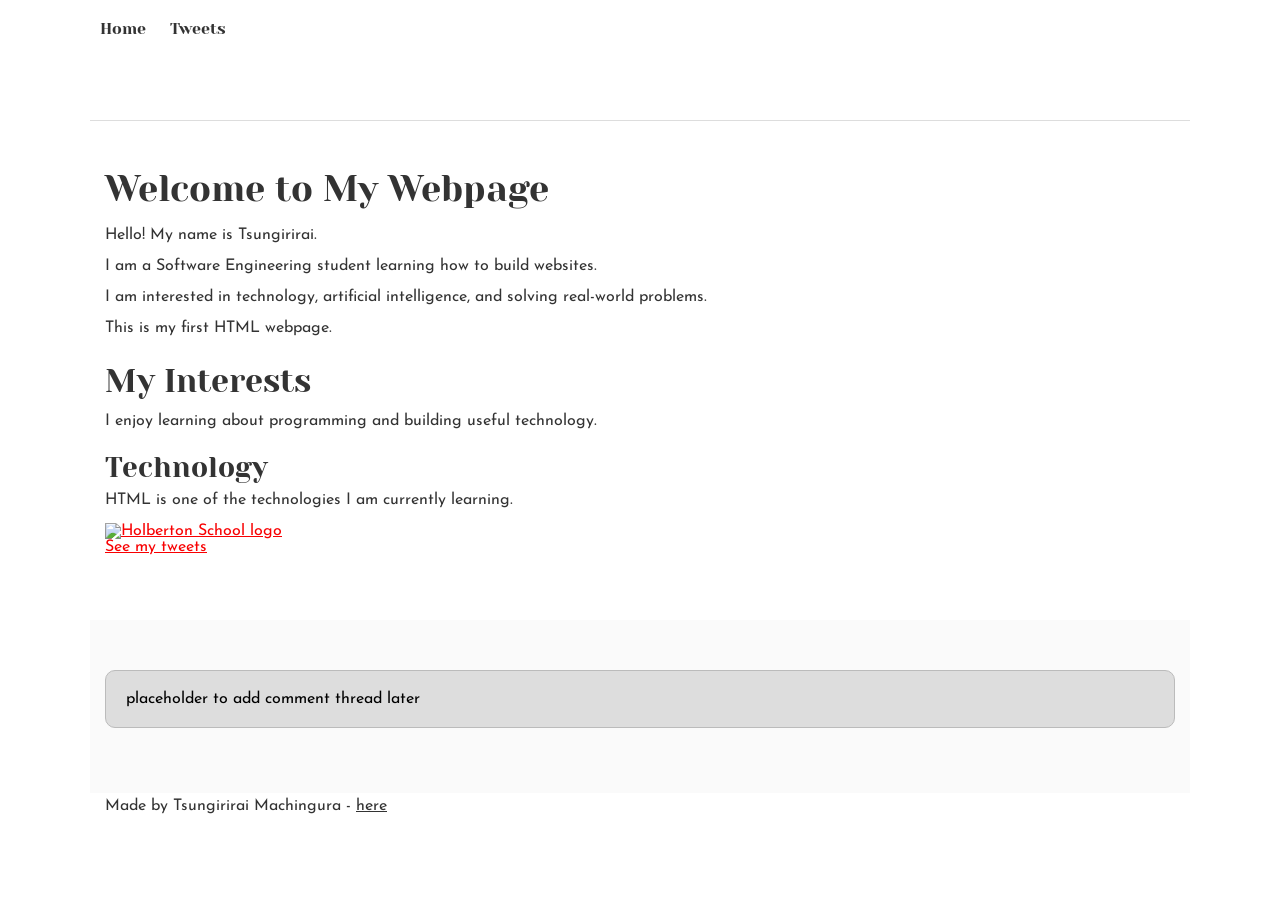
==== css_basic/index.html @ d9087ee3 "Add base and custom CSS stylesheets" ====
<!DOCTYPE html>
<html>
<head>
    <meta charset="UTF-8">
    <title>My First Webpage</title>

    <link href="base.css" rel="stylesheet">
    <link href="styles.css" rel="stylesheet">
</head>
<body>

    <header>
        <ul>
            <li><a href="index.html">Home</a></li>
            <li><a href="tweets.html">Tweets</a></li>
        </ul>
    </header>

    <main>
        <article>
            <h1>Welcome to My Webpage</h1>

            <p>Hello! My name is Tsungirirai.</p>

            <p>I am a Software Engineering student learning how to build websites.</p>

            <p>I am interested in technology, artificial intelligence, and solving real-world problems.</p>

            <p>This is my first HTML webpage.</p>

            <h2>My Interests</h2>

            <p>I enjoy learning about programming and building useful technology.</p>

            <h3>Technology</h3>

            <p>HTML is one of the technologies I am currently learning.</p>

            <a href="https://www.holbertonschool.com">
                <img
                    src="https://www.holbertonschool.com/holberton-logo.png"
                    alt="Holberton School logo"
                >
            </a>

            <p>
                <a href="tweets.html">See my tweets</a>
            </p>
        </article>

        <aside>
            <p>placeholder to add comment thread later</p>
        </aside>
    </main>

    <footer>
        <p>
            Made by Tsungirirai Machingura -
            <a href="https://github.com/tmachingur-code" target="_blank">here</a>
        </p>
    </footer>

</body>
</html>
---- css_basic/base.css ----
/* Importing webfonts */
/* (If you're learning CSS, you should disregard that) */

@import url(https://fonts.googleapis.com/css?family=Yeseva+One);
@import url(https://fonts.googleapis.com/css?family=Josefin+Sans:400,700,700italic,400italic);


/* CSS reset rules */

html, body {
	height: 100%;
	min-height: 100%;
}
html, body, div, span, applet, object, iframe,
h1, h2, h3, h4, h5, h6, p, blockquote, pre,
a, abbr, acronym, address, big, cite, code,
del, dfn, img, ins, kbd, q, s, samp,
small, strike, sub, sup, tt, var,
b, u, i, center,
dl, dt, dd,
fieldset, form, label, legend,
table, caption, tbody, tfoot, thead, tr, th, td,
article, aside, canvas, details, embed, 
figure, figcaption, footer, header, hgroup, 
menu, nav, output, ruby, section, summary,
time, mark, audio, video {
	margin: 0;
	padding: 0;
	border: 0;
	font-size: 100%;
	font: inherit;
	vertical-align: baseline;
}
/* HTML5 display-role reset for older browsers */
article, aside, details, figcaption, figure, 
footer, header, hgroup, menu, nav, section {
	display: block;
}
body {
	line-height: 1;
}
blockquote, q {
	quotes: none;
}
blockquote:before, blockquote:after,
q:before, q:after {
	content: '';
	content: none;
}
table {
	border-collapse: collapse;
	border-spacing: 0;
}


/* Fonts and colors */

body {
	font-family: 'Josefin Sans', serif;
	color: rgba(0, 0, 0, 0.8);
}
h1, h2, h3, h4, h5, h6, header {
	font-family: 'Yeseva One', sans-serif;
}
article {
}
header {
	border-bottom: 1px solid rgb(221,221,221);
	transition: border-bottom-color 1s ease;
}
header a {
	color: rgba(0, 0, 0, 0.8);
}
aside {
	background: #FAFAFA;
}
aside p {
	border: 1px solid #bbb;
	background: #ddd;
	color: black;
}
footer a {
	color: rgba(0, 0, 0, 0.8);
}
a {
	color: #F80002;
}


/* Positioning and margins */

@media (min-width: 1100px) {
	body {
		width: 1100px;
		margin: 0 auto;
	}
}

article {
	padding: 50px 15px;
}
article > *:first-child {
	margin-top: 0;
}
aside {
	padding: 50px 15px;
}
header .right {
	float: right;
	margin: 0 10px 15px;
}


/* Header */
header {
	padding: 20px 0;
	height: 80px;
}
header ul {
	list-style: none;
	margin: 0;
	padding: 0;
}
header li {
	display: inline;
	vertical-align:middle;
}
header li:first-child {
	margin: 0;
}
header li a {
	margin: 0 10px;
}
header li.logo {
	font-size: 36px;
}
header a {
	text-decoration: none;
}


/* Aside */

aside p {
	border-radius: 10px;
	padding: 20px 20px;
}


/* Footer */

footer {
	padding: 5px 15px;
	height: 80px;
}


/* Text styles and margins */

p {
	margin-bottom: 15px;
}
h1 {
	font-size: 36px;
	margin: 40px 0 20px;
}
h2 {
	font-size: 32px;
	margin: 30px 0 15px;
}
h3 {
	font-size: 28px;
	margin: 25px 0 10px;
}
h4 {
	font-size: 20px;
	font-weight: bold;
	margin: 20px 0 10px;
}
h5 {
	font-size: 18px;
	font-weight: bold;
	margin: 15px 0 10px;
}
h6 {
	font-weight: bold;
	margin: 5px 0;
}

@media (max-width: 800px) {
  body.works_on_smartphone {
  	display: block;
  }
  body.works_on_smartphone main {
  	display: block;
  }
  header .right {
  	float: none;
  }
}
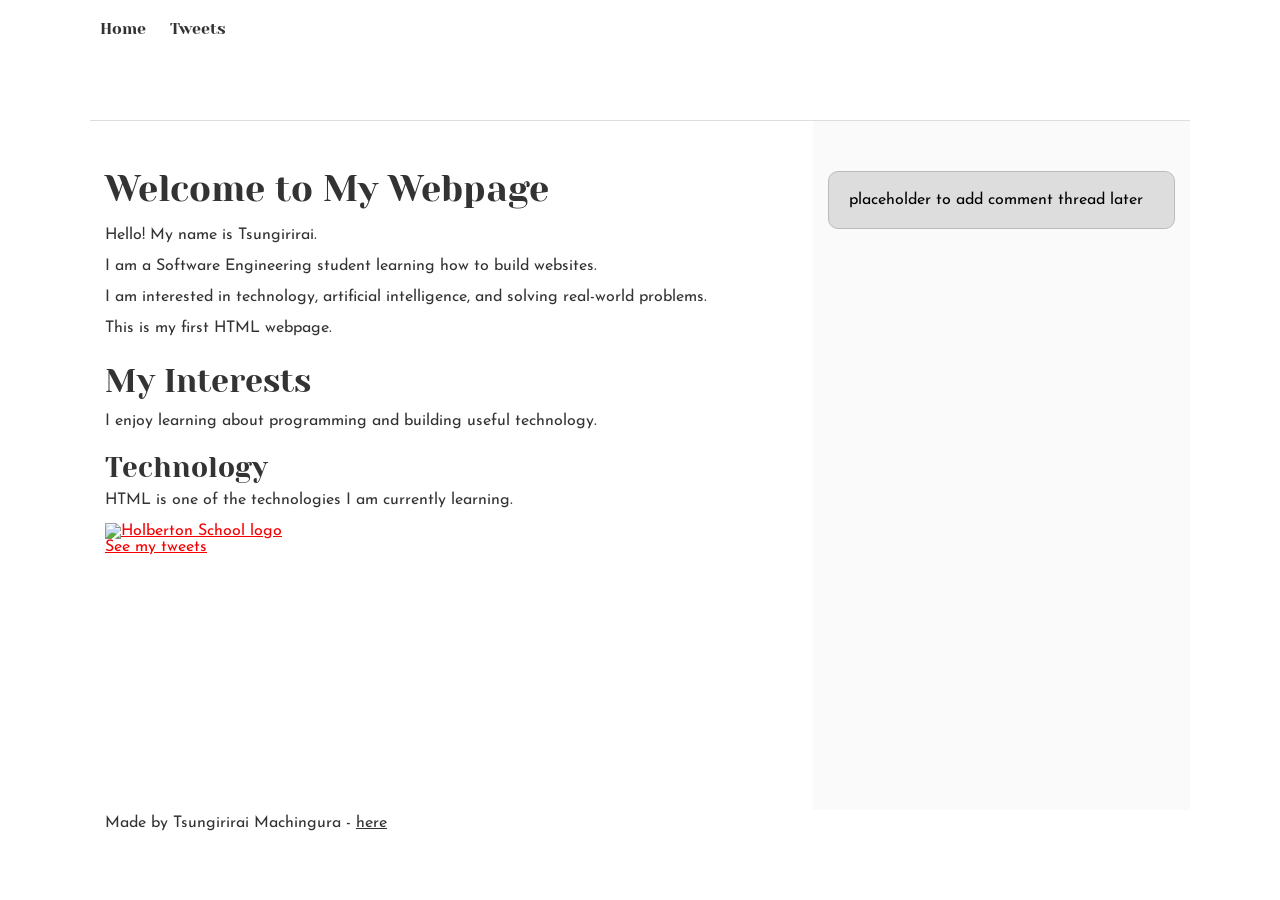
==== commit 2846f4f5: "Add smartphone responsive support" ====
--- a/css_basic/index.html
+++ b/css_basic/index.html
@@ -3,11 +3,11 @@
 <head>
     <meta charset="UTF-8">
     <title>My First Webpage</title>
-
+    <meta name="viewport" content="width=device-width, initial-scale=1.0">
     <link href="base.css" rel="stylesheet">
     <link href="styles.css" rel="stylesheet">
 </head>
-<body>
+<body class="works_on_smartphone">
 
     <header>
         <ul>
--- a/css_basic/styles.css
+++ b/css_basic/styles.css
@@ -0,0 +1,20 @@
+body {
+    display: flex;
+    flex-direction: column;
+}
+
+main {
+    display: flex;
+    flex-direction: row;
+    flex: auto;
+}
+
+article {
+    flex: 2;
+    overflow-y: auto;
+}
+
+aside {
+    flex: 1;
+    overflow-y: auto;
+}
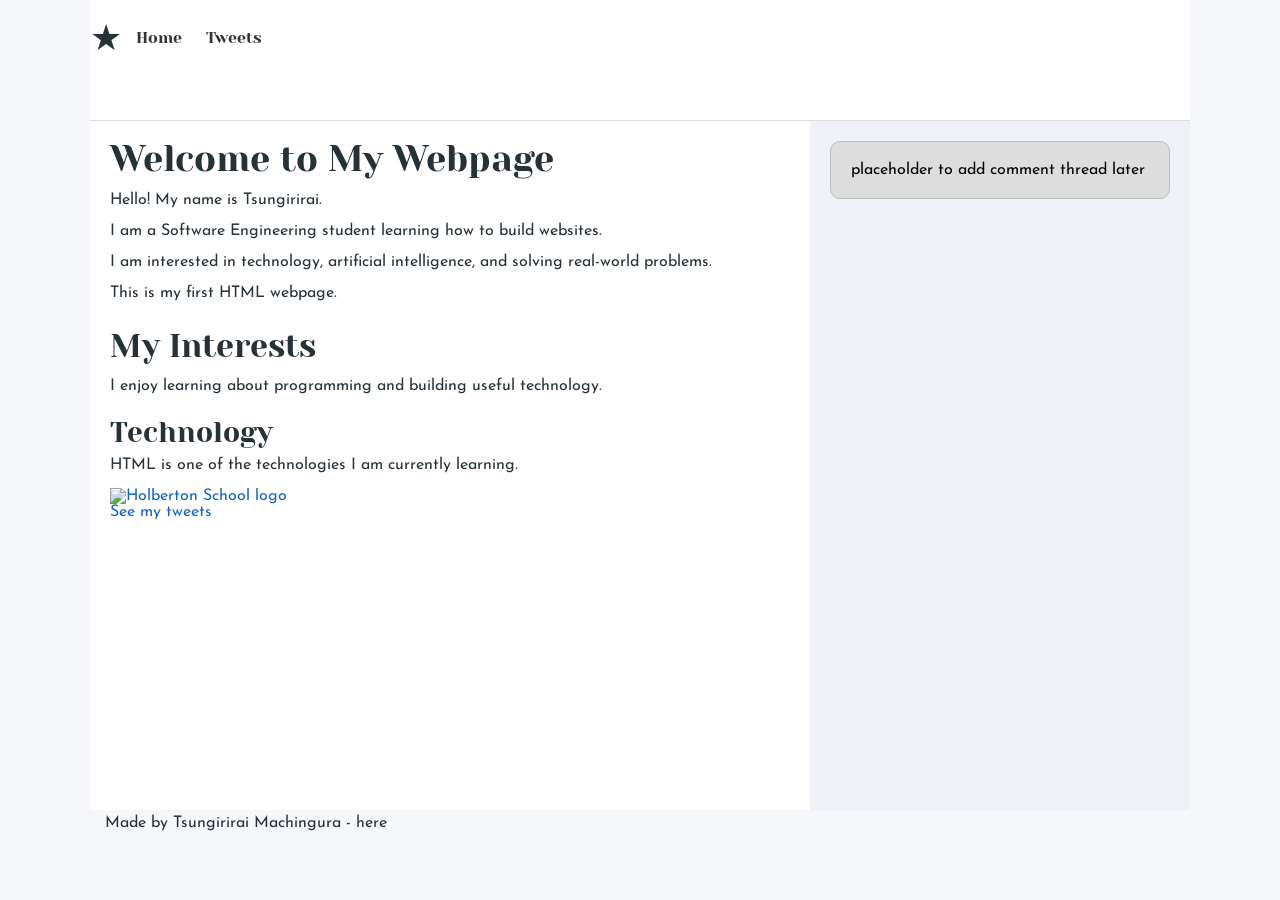
==== commit 6ad587f1: "Add custom styling to website" ====
--- a/css_basic/index.html
+++ b/css_basic/index.html
@@ -11,6 +11,7 @@
 
     <header>
         <ul>
+            <li class="logo">&#9733;</li>
             <li><a href="index.html">Home</a></li>
             <li><a href="tweets.html">Tweets</a></li>
         </ul>
--- a/css_basic/styles.css
+++ b/css_basic/styles.css
@@ -1,7 +1,16 @@
 body {
     display: flex;
     flex-direction: column;
+    background-color: #f5f7fa;
+    color: #263238;
 }
+
+header {
+    background-color: #ffffff;
+    border-bottom: 1px solid #ddd;
+}
+
+
 
 main {
     display: flex;
@@ -12,9 +21,28 @@
 article {
     flex: 2;
     overflow-y: auto;
+    padding: 20px;
+    background-color: #ffffff;
+
 }
 
 aside {
     flex: 1;
     overflow-y: auto;
+    padding: 20px;
+    background-color: #eef2f7;
+}
+
+a {
+    color: #1565c0;
+    text-decoration: none;
+}
+
+a:hover {
+    text-decoration: underline;
+}
+
+h1,
+h2 {
+    margin-bottom: 15px;
 }
